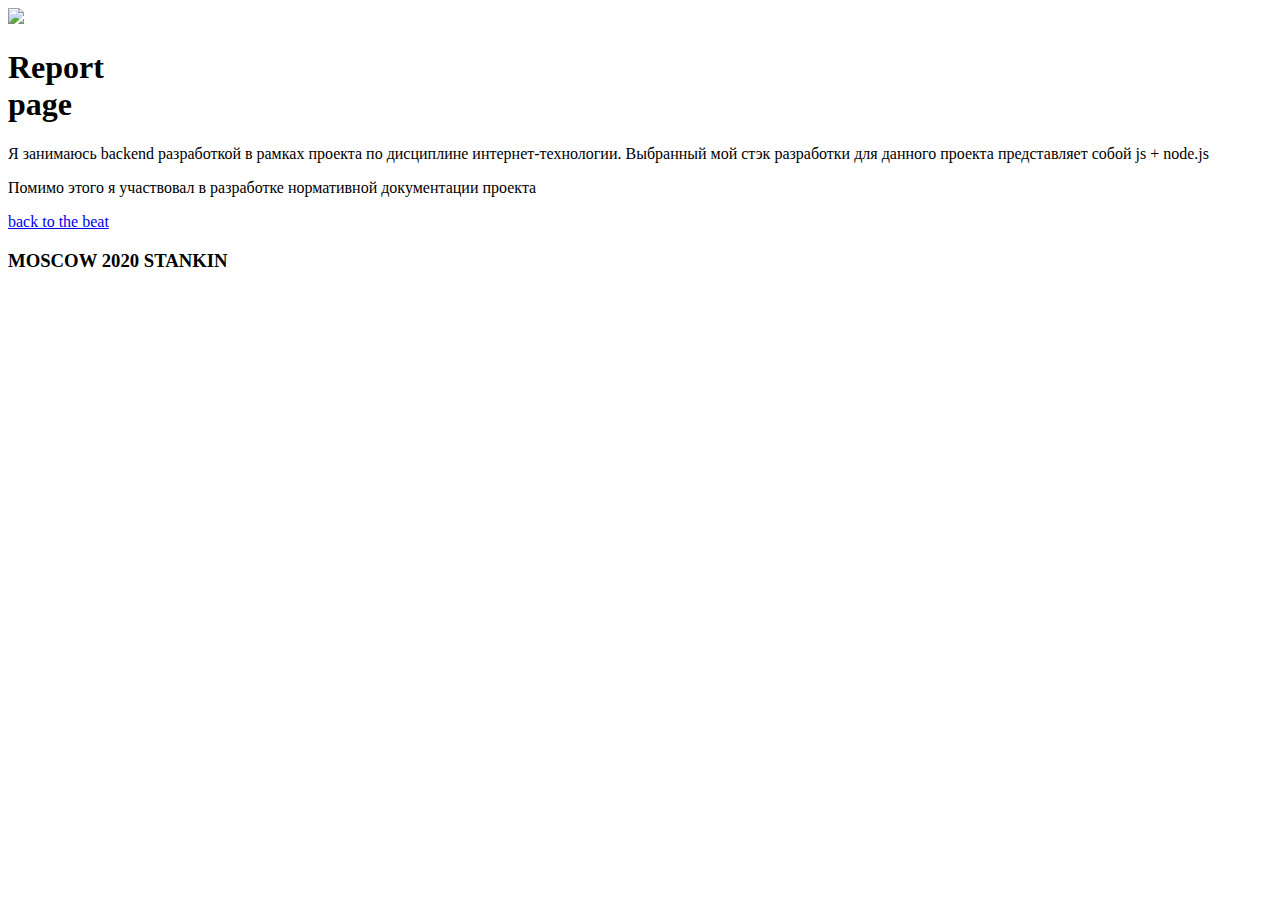
==== reportpage.html @ 8e24973f "Update reportpage.html" ====
<!doctype html>
<html lang="en">
<head>
    <meta charset="utf-8">
    <meta name="viewport" content="width=device-width, initial=scale=1.0">
    <meta http=equiv="X=UA=Compatible" content="ie=edge">
    <title>Report page</title>
    <link rel="stylesheet" href="css/reset">
    <link rel="stylesheet" href="css/style.css">
    <link rel="stylesheet" href="css/animation.css">
    <script src="anticopy.js">  </script>

</head>


<body>



  <div class="wrapper">

    <div class="pic">
      <img src="images/eys.jpg">
    </div>

    <div class="title">
      <h1 class="h11">Report<br/>page</h1>
    </div>

    <div class="text">
      <p>Я занимаюсь backend разработкой в рамках проекта по дисциплине интернет-технологии. Выбранный мой стэк разработки для данного проекта представляет собой js + node.js</p>
      <p>Помимо этого я участвовал в разработке нормативной документации проекта</p>
      <p></p>
      <p></p>
    </div>
  <!--  <div class="aboutme">
      <h2>IDM-20-03</h2>
      <h2>| BACKEND |</h2>
      <h2>CyberBusters</h2>
    </div> -->

<!--    <div class="hubs">
    <a href="https://github.com/yelpinger">  <img src="images/PNG/GitHub-Mark-Light-32px.png"  alt="Github"  class = "github">  </a>
    <a href="https://www.instagram.com/yelpiq">    <img src="images/inst32px.png"  alt="instagram"  class = "instagram"> </a>
    <a href="https://vk.com/id181693174">  <img src="images/vk32px.png"  alt="vk"  class = "vk"> </a>
    </div>
-->
    <div class="white-mode">
      <a href="index.html">back to the beat</a>
    </div>

  </div>
  <footer>
    <h3>MOSCOW 2020 STANKIN</h3>

  </footer>



</body>



</html>
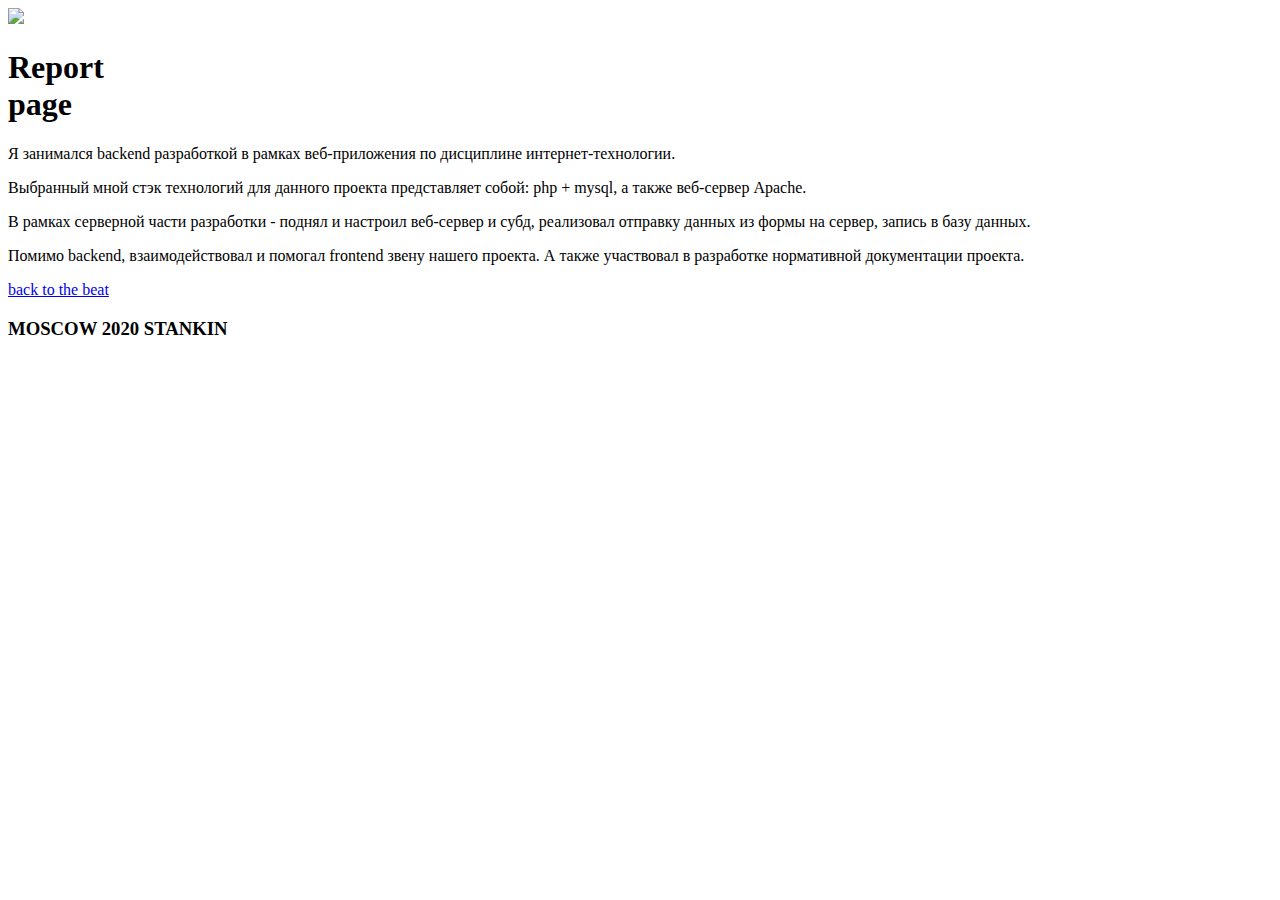
==== commit 152c3082: "Update reportpage.html" ====
--- a/reportpage.html
+++ b/reportpage.html
@@ -28,9 +28,10 @@
     </div>
 
     <div class="text">
-      <p>Я занимаюсь backend разработкой в рамках проекта по дисциплине интернет-технологии. Выбранный мой стэк разработки для данного проекта представляет собой js + node.js</p>
-      <p>Помимо этого я участвовал в разработке нормативной документации проекта</p>
-      <p></p>
+      <p>Я занимался backend разработкой в рамках веб-приложения по дисциплине интернет-технологии.</p>
+      <p>Выбранный мной стэк технологий для данного проекта представляет собой: php + mysql, а также веб-сервер Apache.</p>
+      <p>В рамках серверной части разработки - поднял и настроил веб-сервер и субд, реализовал отправку данных из формы на сервер, запись в базу данных.</p>
+      <p>Помимо backend, взаимодействовал и помогал frontend звену нашего проекта. А также участвовал в разработке нормативной документации проекта.</p>
       <p></p>
     </div>
   <!--  <div class="aboutme">
